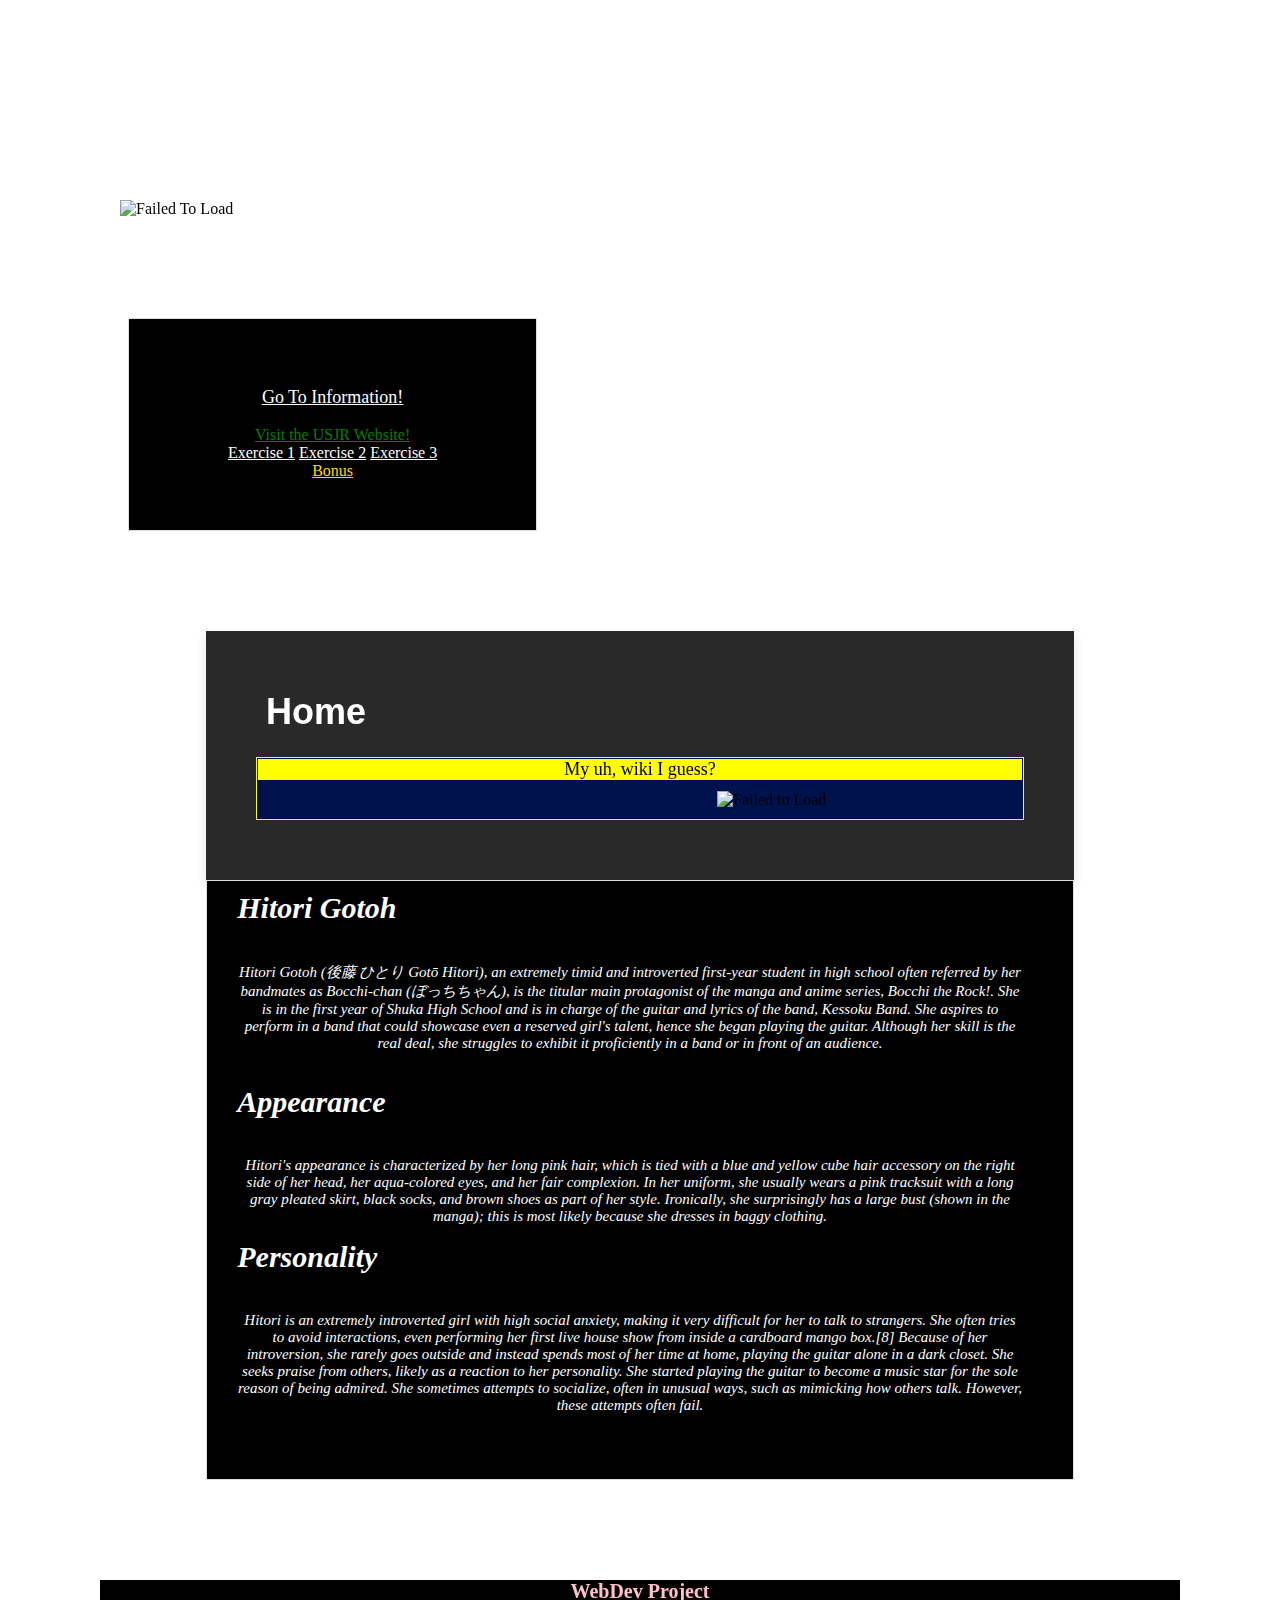
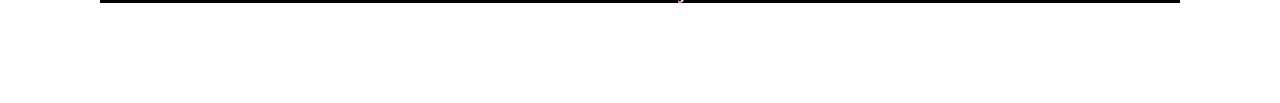
==== index.html @ 8686a2fc "Add files via upload" ====
<!DOCTYPE html>
<html>
    
<head>

<link href="style.css" rel="stylesheet" type="text/css">

<meta charset="utf-8">
<meta name="viewport" content="width=device-width, initial-scale=1.0">
    <title>Bocchi The Rock Wiki</title>
    <link rel="icon" type="image/x-icon" href="favicon.png">
</head>
<body>
    <style>
        html {
            scroll-behavior: smooth;
        }
        
    </style>

    <img src="logoname.png" alt="Failed To Load"style="margin-left: 120px; margin-top: 200px; width:200px; height:60px">

    <div class="container">
    <div id="link-box">
        <p><a href="#Main"style="color:white">Go To Information!</a></p>
        <a href="https://usjr.edu.ph/"style="color:green">Visit the USJR Website!</a> <br>
        <a href="exercise4.html"style="color:white">Exercise 1</a>
        <a href="exercise2.html"style="color:white">Exercise 2</a>
        <a href="exercise.html"style="color:white">Exercise 3</a> <br>
        <a href="exercise3.html"style="color:gold">Bonus</a>
    </div>

</div>
    <div id="Main">
    <div id="omalord"></div>
    
    <div id="content-box">
        
    <h1 style="display: flex; margin-left: 10px; margin-top: 10px; font-family:Arial, Helvetica, sans-serif; color: white;">Home</h1>
    <p></p>

    <div id="inner-box">
        <p style="display: block; text-align: center; background-color: yellow; margin: -9px;">My uh, wiki I guess?</p>
        <img src="bocchi.png" alt="Failed to Load"style="text-align:center; margin-left: 450px; margin-top: 20px; padding-bottom: 0px; width:250px; height:300px;">
    </div>
    </div>
    
    <div id="text-box">
        <h1 style="display: block; text-align: left; margin-left: -20px; color: white; margin-top: -40px; font-style: italic; font-size: 30px;">Hitori Gotoh</h1> <br>
        <p style="display: block; text-align: center; margin-left: -20px; color: white; margin-top: -0px; font-style: italic; font-size: 15px;">Hitori Gotoh (後藤 ひとり Gotō Hitori), an extremely timid and introverted first-year student in high school often referred by her bandmates as Bocchi-chan (ぼっちちゃん), is the titular main protagonist of the manga and anime series, Bocchi the Rock!. She is in the first year of Shuka High School and is in charge of the guitar and lyrics of the band, Kessoku Band. She aspires to perform in a band that could showcase even a reserved girl's talent, hence she began playing the guitar. Although her skill is the real deal, she struggles to exhibit it proficiently in a band or in front of an audience. </p> <br>
        <h1 style="display: block; text-align: left; margin-left: -20px; color: white; margin-top: 0px; font-style: italic; font-size: 30px;">Appearance</h1> <br>
        <p style="display: block; text-align: center; margin-left: -20px; color: white; margin-top: 0px; font-style: italic; font-size: 15px;">Hitori's appearance is characterized by her long pink hair, which is tied with a blue and yellow cube hair accessory on the right side of her head, her aqua-colored eyes, and her fair complexion.
            In her uniform, she usually wears a pink tracksuit with a long gray pleated skirt, black socks, and brown shoes as part of her style. Ironically, she surprisingly has a large bust (shown in the manga); this is most likely because she dresses in baggy clothing. </p>
        <h1 style="display: block; text-align: left; margin-left: -20px; color: white; margin-top: 0px; font-style: italic; font-size: 30px;">Personality</h1> <br>
        <p style="display: block; text-align: center; margin-left: -20px; color: white; margin-top: 0px; font-style: italic; font-size: 15px;">Hitori is an extremely introverted girl with high social anxiety, making it very difficult for her to talk to strangers. She often tries to avoid interactions, even performing her first live house show from inside a cardboard mango box.[8] Because of her introversion, she rarely goes outside and instead spends most of her time at home, playing the guitar alone in a dark closet.
            She seeks praise from others, likely as a reaction to her personality. She started playing the guitar to become a music star for the sole reason of being admired. She sometimes attempts to socialize, often in unusual ways, such as mimicking how others talk. However, these attempts often fail. </p>

    </div>

    <footer>
        <h1 style="display: block; text-align: center; font-size: 20px; background-color: black; color: pink; margin: 100px;"> WebDev Project</h1>
    </footer>

</body>
</html>
---- style.css ----
body {
    margin: 0;
}

#omalord {
    position: fixed;
    top: 0;
    left: 0;
    width: 100%;
    height: 100%;
    background-image: url('backgroundimage.jpg');
    background-size: cover;
    background-position: center;
    z-index: -1;
}

#content-box {
    background-color: rgb(41, 41, 41);
    width: 60%;
    padding: 50px;
    margin: 100px auto;
    box-shadow: 0px 4px 10px rgba(0, 0, 0, 0.1);
    text-align: center;
    z-index: 1;
    position: relative;

}
#inner-box {
    background-color: rgb(0, 18, 77);
    border: 1px solid #fbff00;
    padding: 10px;
    margin: 10px 0;
    text-align: left;

}
#text-box {
    background-color: black;
    border: 1px solid #ddd;
    width: 59.8%;
    padding: 50px;
    margin: 0px auto;
    margin-top: -100px;
    text-align: left;
    z-index: 1;
    position: relative;
}
.container {
    display: flex;
    justify-content: space-between;
    align-items: flex-start;
    margin: 100px auto;
    width: 80%;
}

#link-box {
        background-color: black;
        border: 1px solid #ddd;
        width: 30%;
        padding: 50px;
        z-index: 1;
        text-align: center;
    }

h1 {
    margin-top: 0;
    font-size: 36px;
    color: black;
}

p {
    font-size: 18px;
    color:black;

}
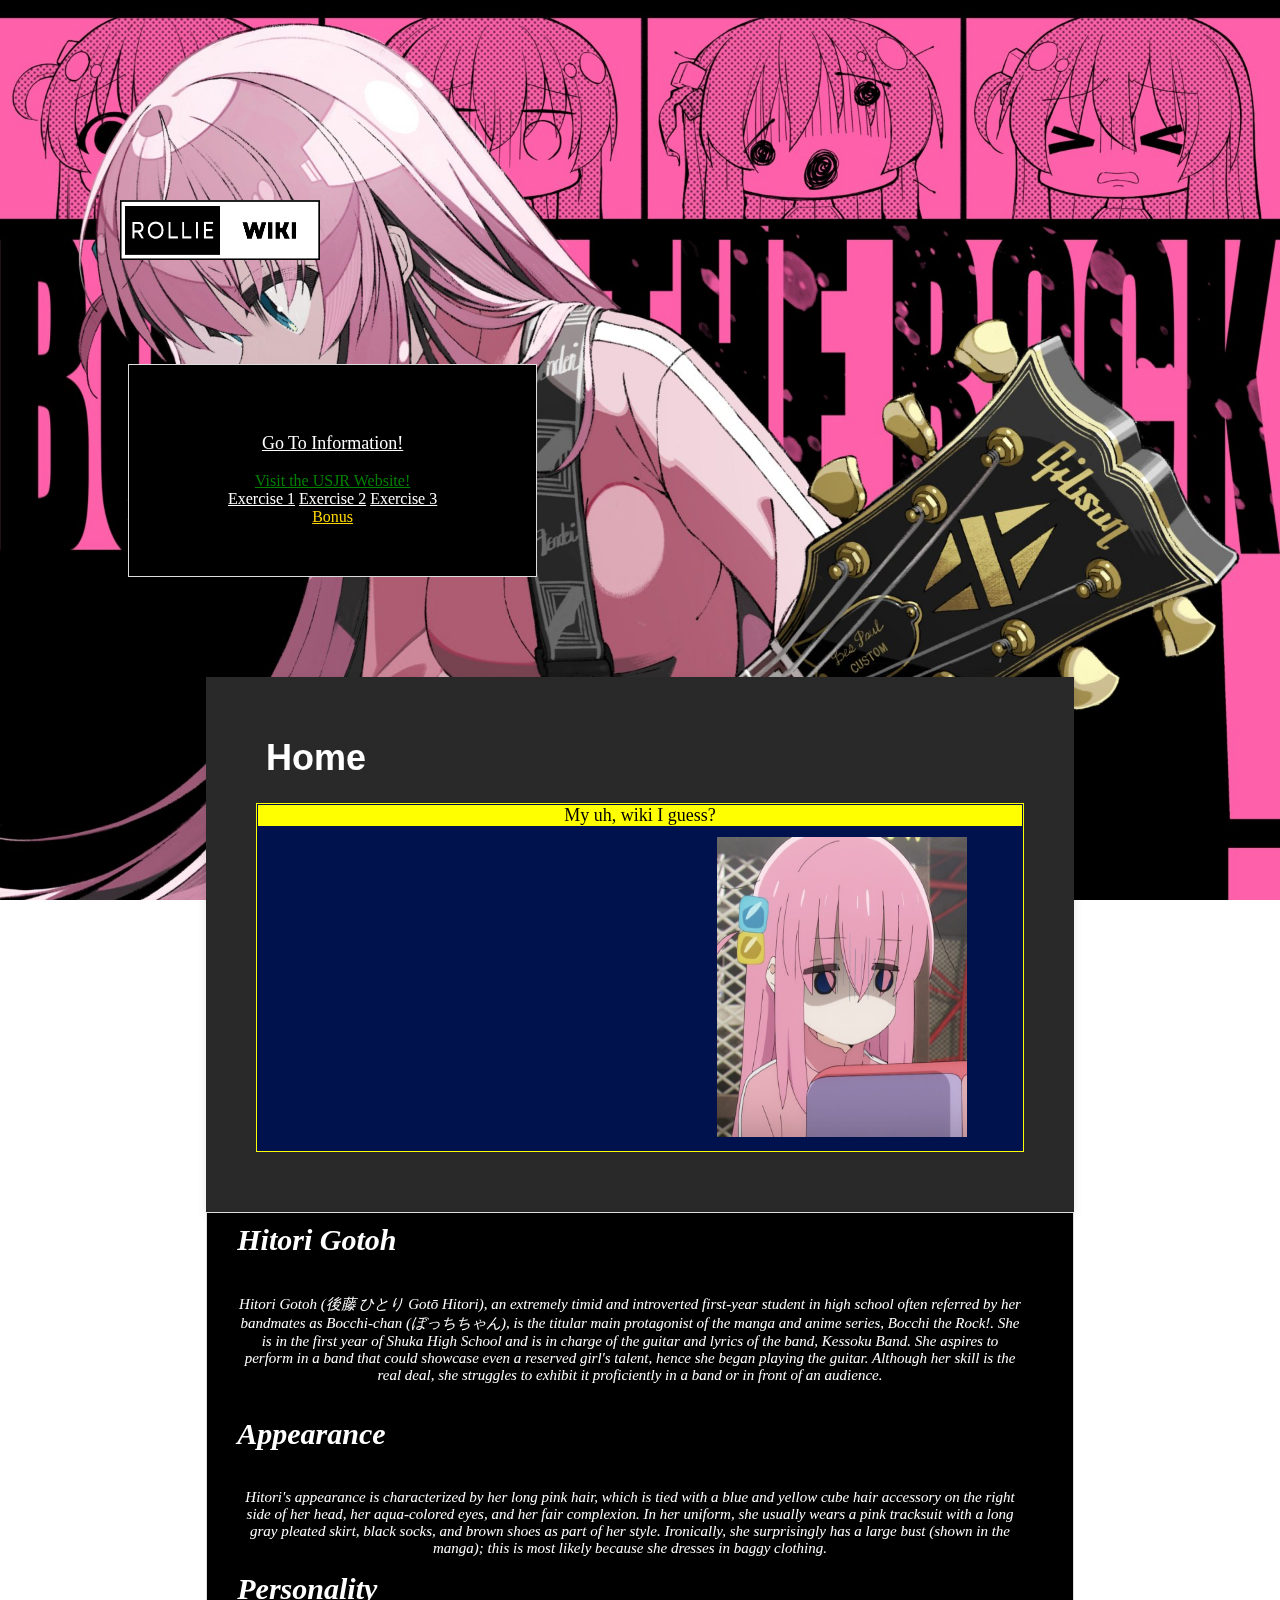
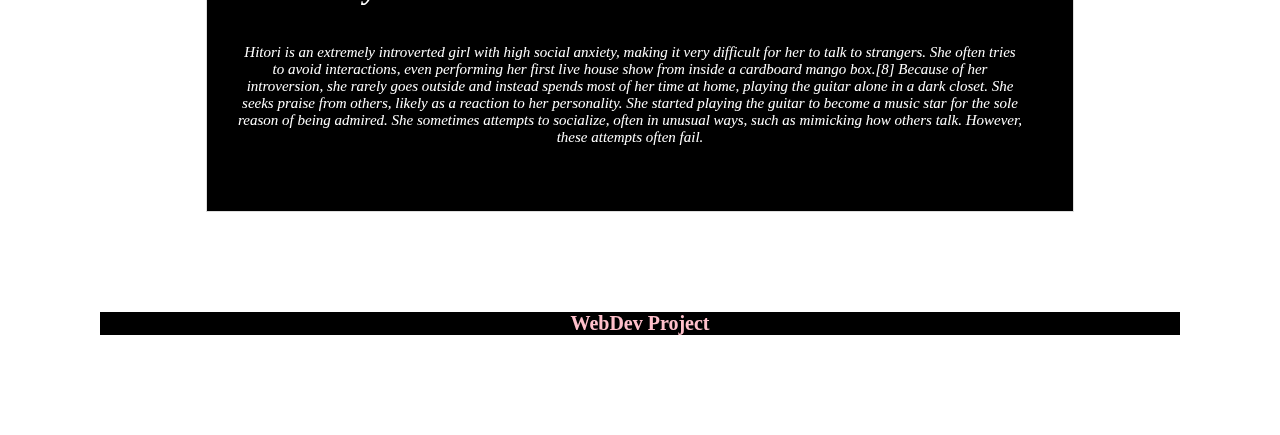
==== commit f2fe3a94: "Add files via upload" ====
--- a/index.html
+++ b/index.html
@@ -8,7 +8,7 @@
 <meta charset="utf-8">
 <meta name="viewport" content="width=device-width, initial-scale=1.0">
     <title>Bocchi The Rock Wiki</title>
-    <link rel="icon" type="image/x-icon" href="favicon.png">
+    <link rel="icon" type="image/x-icon" href="images/favicon.png">
 </head>
 <body>
     <style>
@@ -18,7 +18,7 @@
         
     </style>
 
-    <img src="logoname.png" alt="Failed To Load"style="margin-left: 120px; margin-top: 200px; width:200px; height:60px">
+    <img src="images/logoname.png" alt="Failed To Load"style="margin-left: 120px; margin-top: 200px; width:200px; height:60px">
 
     <div class="container">
     <div id="link-box">
@@ -41,7 +41,7 @@
 
     <div id="inner-box">
         <p style="display: block; text-align: center; background-color: yellow; margin: -9px;">My uh, wiki I guess?</p>
-        <img src="bocchi.png" alt="Failed to Load"style="text-align:center; margin-left: 450px; margin-top: 20px; padding-bottom: 0px; width:250px; height:300px;">
+        <img src="/images/bocchi.png" alt="Failed to Load"style="text-align:center; margin-left: 450px; margin-top: 20px; padding-bottom: 0px; width:250px; height:300px;">
     </div>
     </div>
     
--- a/style.css
+++ b/style.css
@@ -8,7 +8,7 @@
     left: 0;
     width: 100%;
     height: 100%;
-    background-image: url('backgroundimage.jpg');
+    background-image: url('images/backgroundimage.jpg');
     background-size: cover;
     background-position: center;
     z-index: -1;
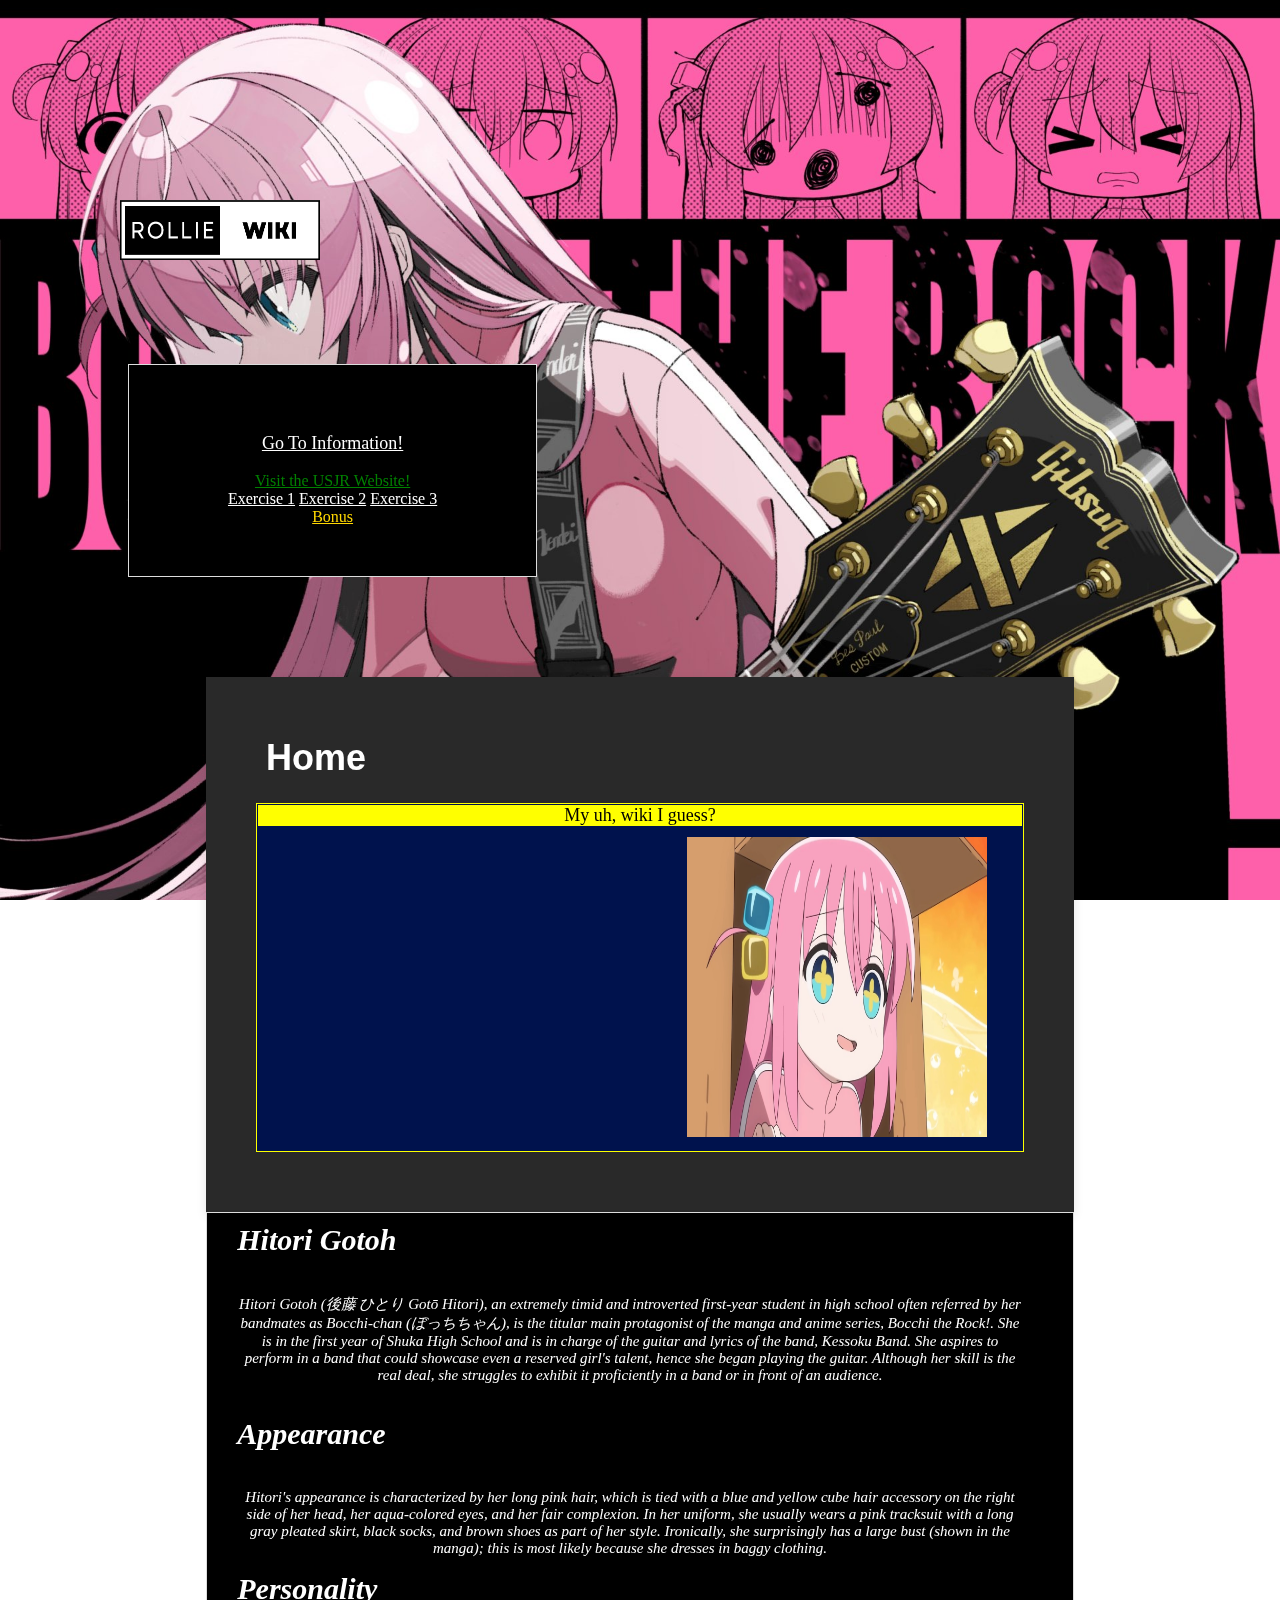
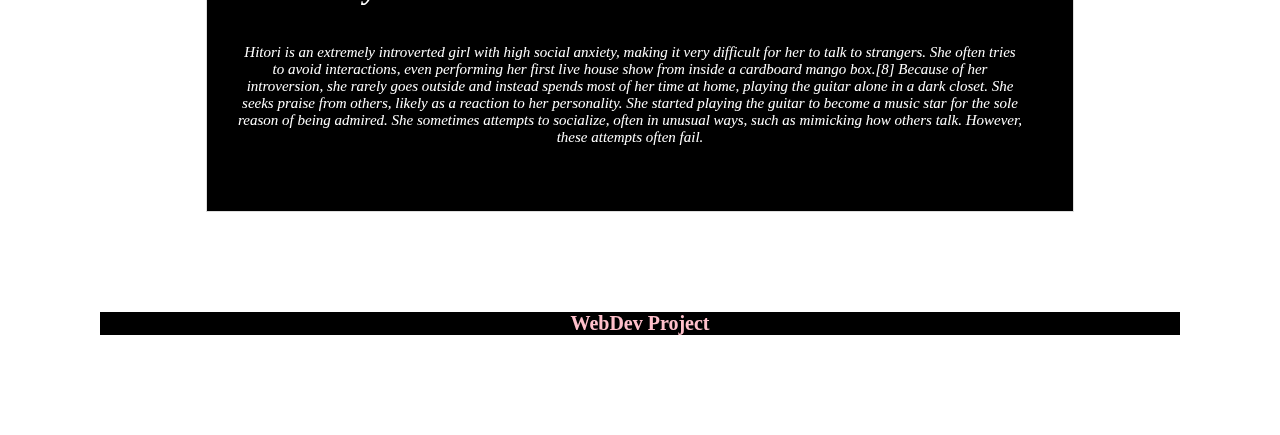
==== commit 4e50f8d2: "Add files via upload" ====
--- a/index.html
+++ b/index.html
@@ -24,10 +24,10 @@
     <div id="link-box">
         <p><a href="#Main"style="color:white">Go To Information!</a></p>
         <a href="https://usjr.edu.ph/"style="color:green">Visit the USJR Website!</a> <br>
-        <a href="exercise4.html"style="color:white">Exercise 1</a>
-        <a href="exercise2.html"style="color:white">Exercise 2</a>
-        <a href="exercise.html"style="color:white">Exercise 3</a> <br>
-        <a href="exercise3.html"style="color:gold">Bonus</a>
+        <a href="/recipes/exercise4.html"style="color:white">Exercise 1</a>
+        <a href="recipes/exercise2.html"style="color:white">Exercise 2</a>
+        <a href="recipes/exercise.html"style="color:white">Exercise 3</a> <br>
+        <a href="recipes/exercise3.html"style="color:gold">Bonus</a>
     </div>
 
 </div>
@@ -41,7 +41,7 @@
 
     <div id="inner-box">
         <p style="display: block; text-align: center; background-color: yellow; margin: -9px;">My uh, wiki I guess?</p>
-        <img src="/images/bocchi.png" alt="Failed to Load"style="text-align:center; margin-left: 450px; margin-top: 20px; padding-bottom: 0px; width:250px; height:300px;">
+        <img src="/images/bocchi2.png" alt="Failed to Load"style="text-align:center; margin-left: 420px; margin-top: 20px; padding-bottom: 0px; width:300px; height:300px;">
     </div>
     </div>
     
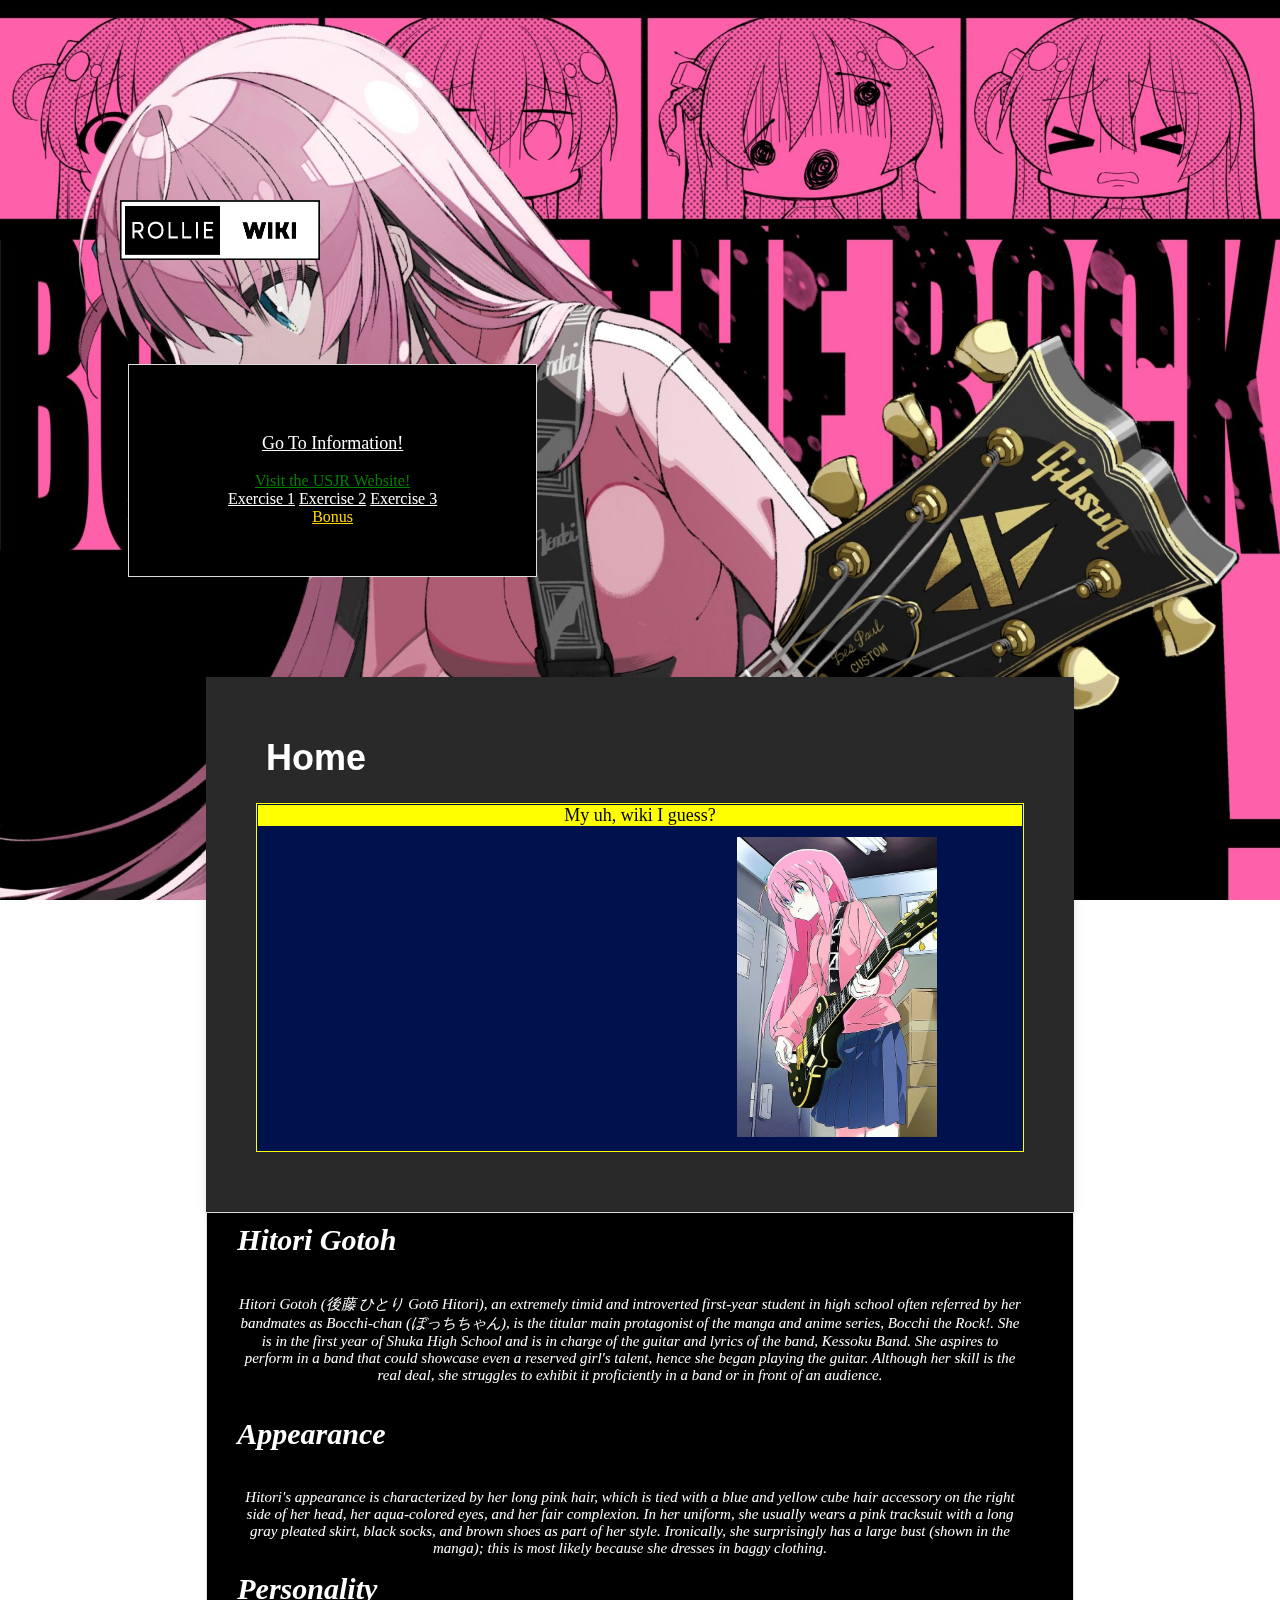
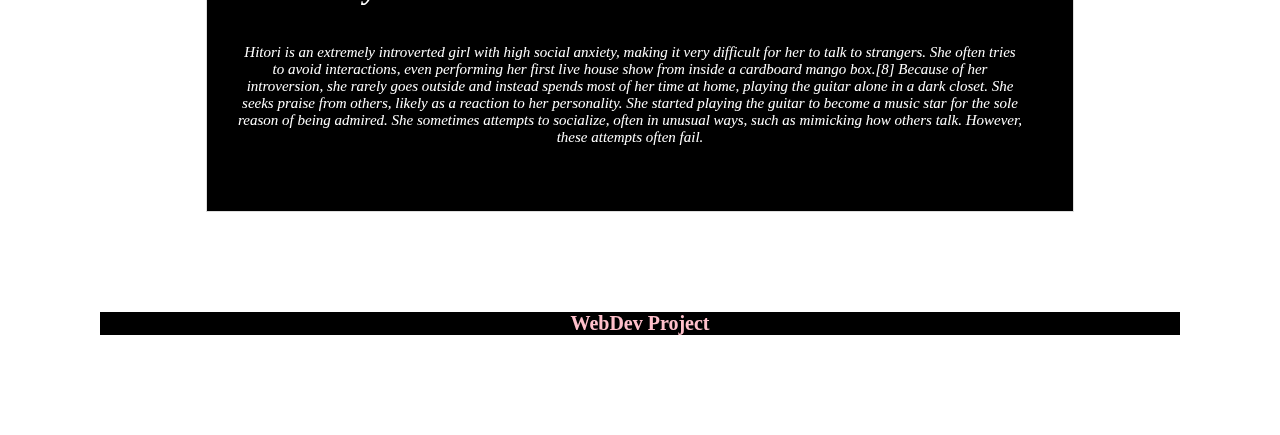
==== commit 9f2ca955: "Add files via upload" ====
--- a/index.html
+++ b/index.html
@@ -41,7 +41,7 @@
 
     <div id="inner-box">
         <p style="display: block; text-align: center; background-color: yellow; margin: -9px;">My uh, wiki I guess?</p>
-        <img src="/images/bocchi2.png" alt="Failed to Load"style="text-align:center; margin-left: 420px; margin-top: 20px; padding-bottom: 0px; width:300px; height:300px;">
+        <img src="/images/bocchi3.jpg" alt="Failed to Load"style="text-align:center; margin-left: 470px; margin-top: 20px; padding-bottom: 0px; width:200px; height:300px;">
     </div>
     </div>
     
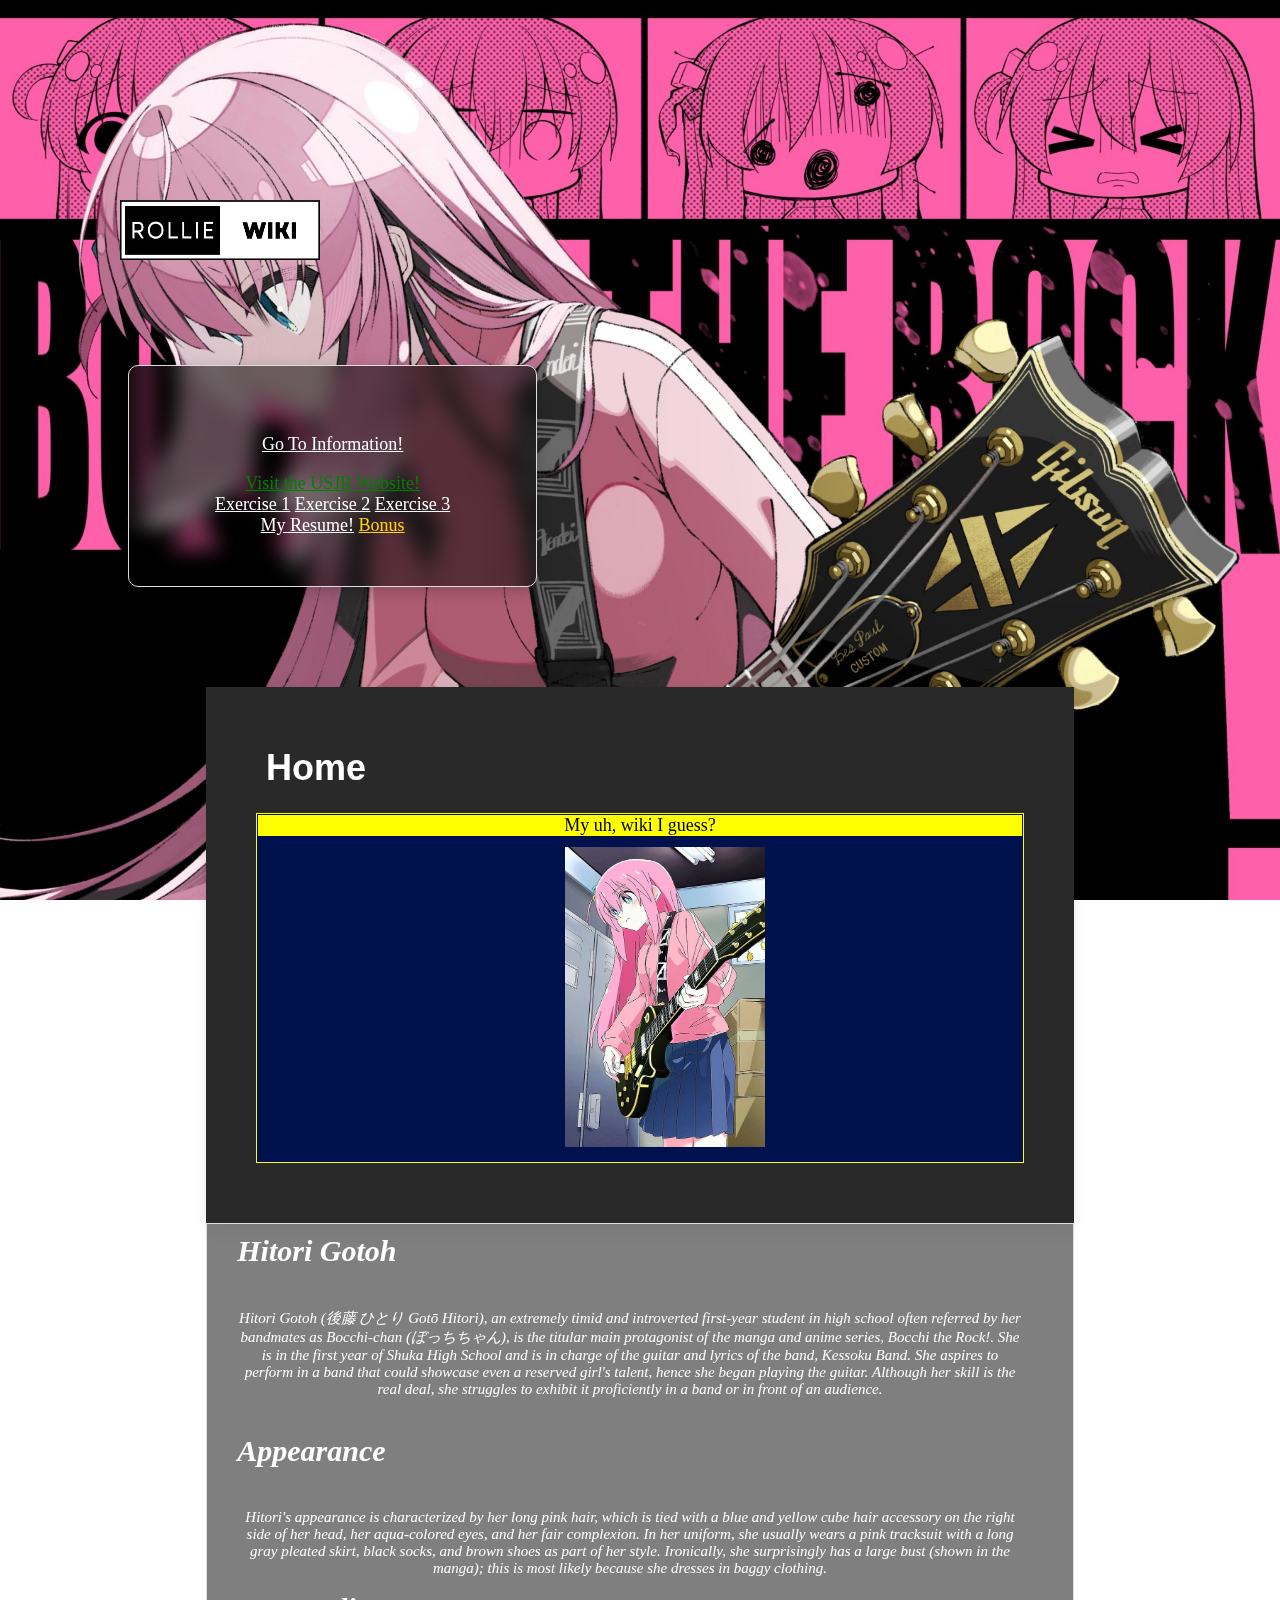
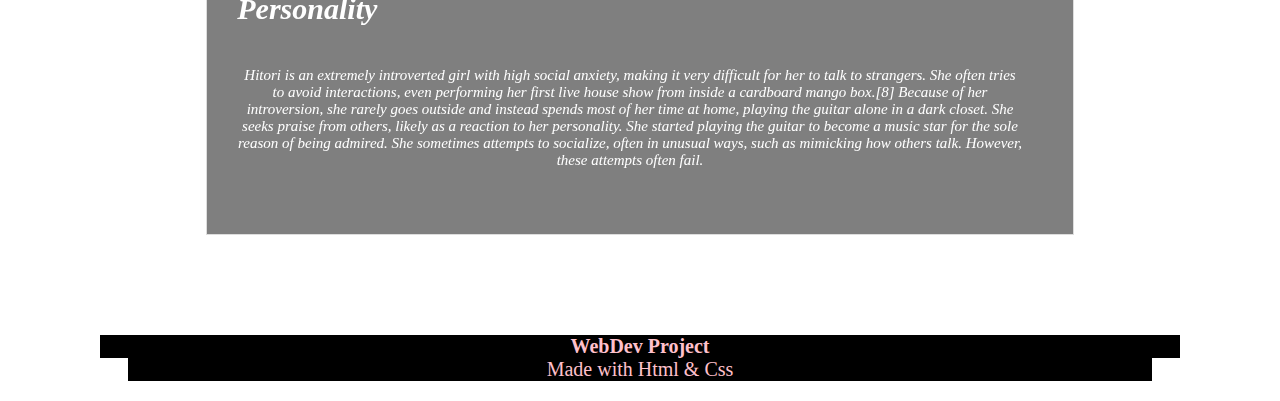
==== commit 90105871: "Added more stuff" ====
--- a/index.html
+++ b/index.html
@@ -17,16 +17,18 @@
         }
         
     </style>
-
+    <a href="https://youtu.be/f_WuRfuMXQw?si=kA_K9nnFKDQg_PPp" target="_blank">
     <img src="images/logoname.png" alt="Failed To Load"style="margin-left: 120px; margin-top: 200px; width:200px; height:60px">
+    </a>
 
     <div class="container">
     <div id="link-box">
         <p><a href="#Main"style="color:white">Go To Information!</a></p>
         <a href="https://usjr.edu.ph/"style="color:green">Visit the USJR Website!</a> <br>
-        <a href="/recipes/exercise4.html"style="color:white">Exercise 1</a>
+        <a href="recipes/exercise4.html"style="color:white">Exercise 1</a>
         <a href="recipes/exercise2.html"style="color:white">Exercise 2</a>
         <a href="recipes/exercise.html"style="color:white">Exercise 3</a> <br>
+        <a href="recipes/resume.html"style="color:white">My Resume!</a>
         <a href="recipes/exercise3.html"style="color:gold">Bonus</a>
     </div>
 
@@ -41,7 +43,7 @@
 
     <div id="inner-box">
         <p style="display: block; text-align: center; background-color: yellow; margin: -9px;">My uh, wiki I guess?</p>
-        <img src="/images/bocchi3.jpg" alt="Failed to Load"style="text-align:center; margin-left: 470px; margin-top: 20px; padding-bottom: 0px; width:200px; height:300px;">
+        <img src="images/bocchi3.jpg" alt="Failed to Load"style="text-align:center; margin-left: 40%; margin-top: 20px; padding-bottom: 0px; width:200px; height:300px;">
     </div>
     </div>
     
@@ -59,6 +61,7 @@
 
     <footer>
         <h1 style="display: block; text-align: center; font-size: 20px; background-color: black; color: pink; margin: 100px;"> WebDev Project</h1>
+        <p style="display: block; text-align: center; font-size: 20px; background-color: black; color: pink; margin-top: -100px; margin-left: 10%; margin-right: 10%;"> Made with Html & Css</p>
     </footer>
 
 </body>
--- a/style.css
+++ b/style.css
@@ -1,3 +1,26 @@
+
+@media (min-width: 1024px) {
+    body {
+    font-size: 18px;
+    }
+}
+
+
+@media (max-width: 1023px) and (min-width: 768px) {
+    body {
+    font-size: 16px;
+    }
+}
+
+
+@media (max-width: 767px) {
+    body {
+    font-size: 14px;
+    }
+}
+
+
+
 body {
     margin: 0;
 }
@@ -34,7 +57,8 @@
 
 }
 #text-box {
-    background-color: black;
+    background-color:rgba(0, 0, 0, 0.5);
+    
     border: 1px solid #ddd;
     width: 59.8%;
     padding: 50px;
@@ -43,6 +67,9 @@
     text-align: left;
     z-index: 1;
     position: relative;
+
+    backdrop-filter: blur(10px);
+    -webkit-backdrop-filter: blur(10px);
 }
 .container {
     display: flex;
@@ -50,15 +77,21 @@
     align-items: flex-start;
     margin: 100px auto;
     width: 80%;
+    
 }
 
 #link-box {
-        background-color: black;
+        background-color: rgba(0, 0, 0, 0.5);
         border: 1px solid #ddd;
         width: 30%;
         padding: 50px;
         z-index: 1;
         text-align: center;
+
+        backdrop-filter: blur(10px);
+    -webkit-backdrop-filter: blur(10px);
+    border-radius: 10px;
+    box-shadow: 0px 4px 15px rgba(0, 0, 0, 0.2);
     }
 
 h1 {
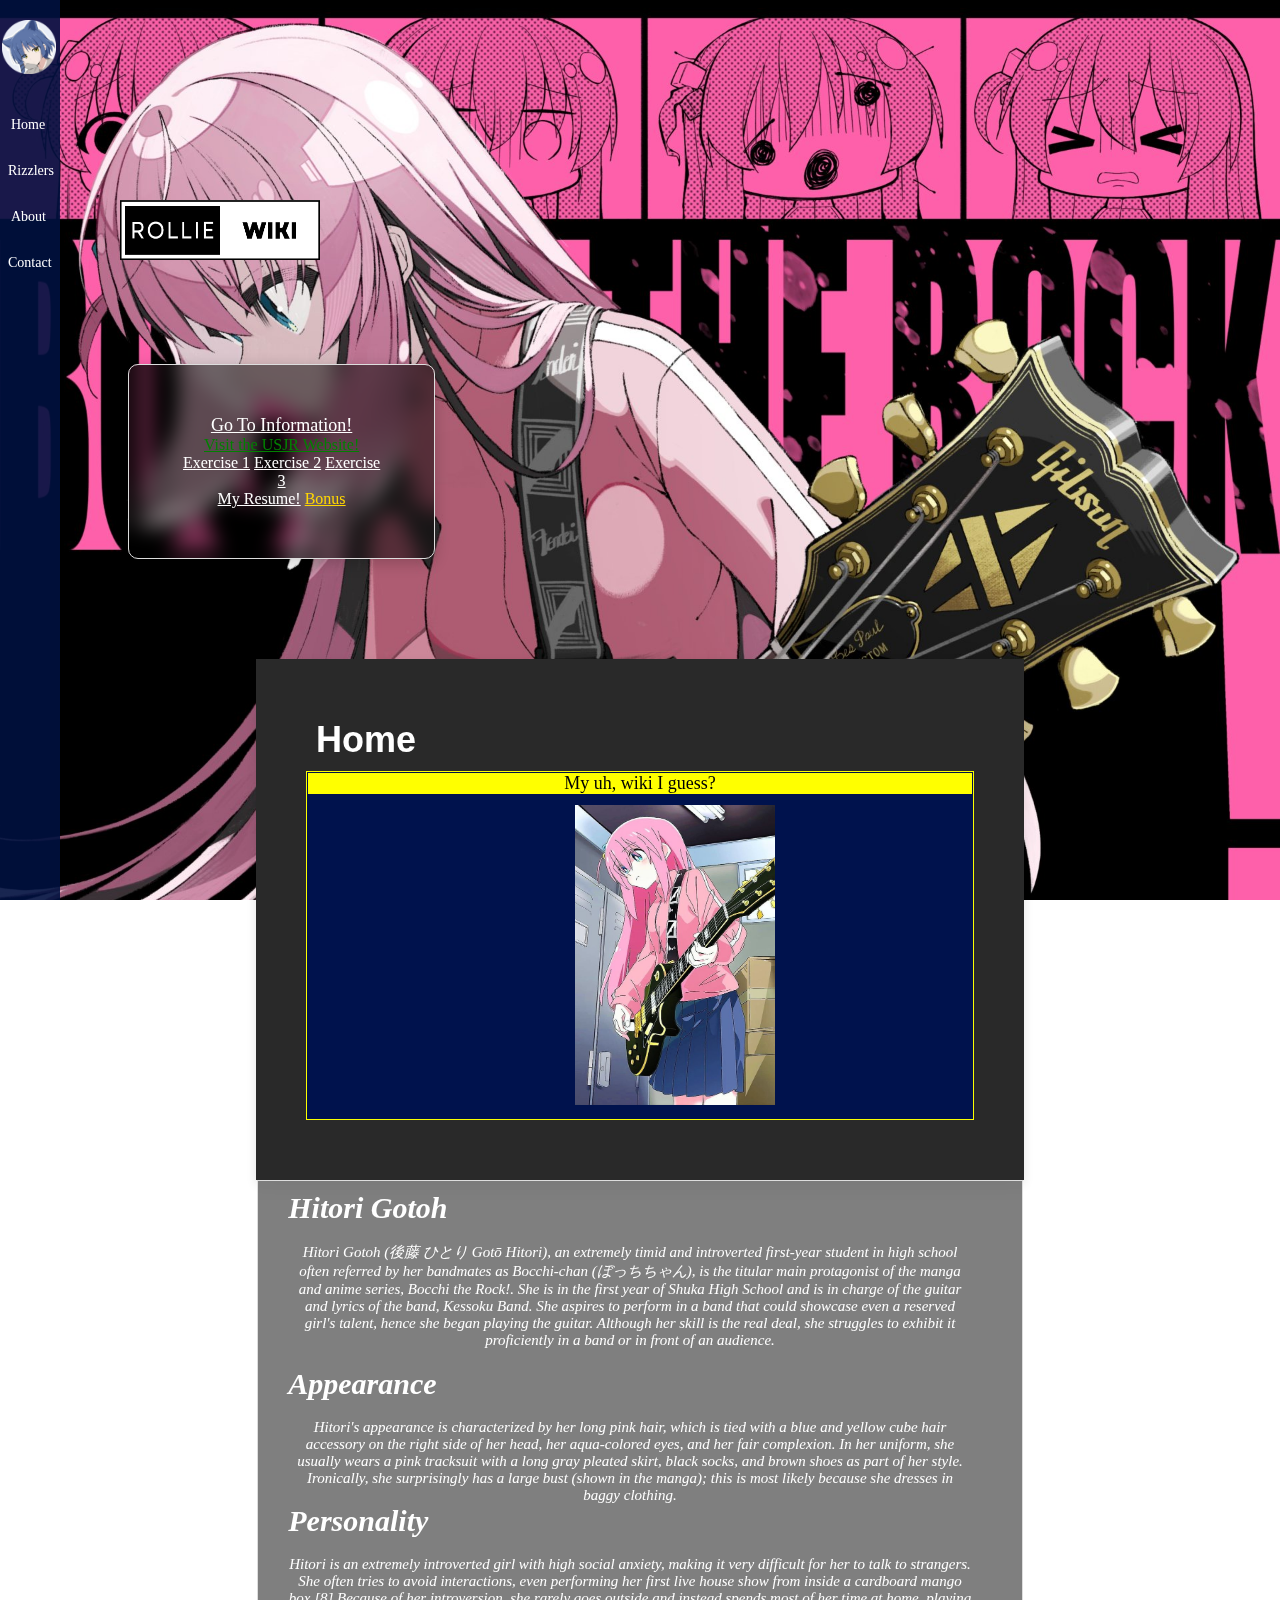
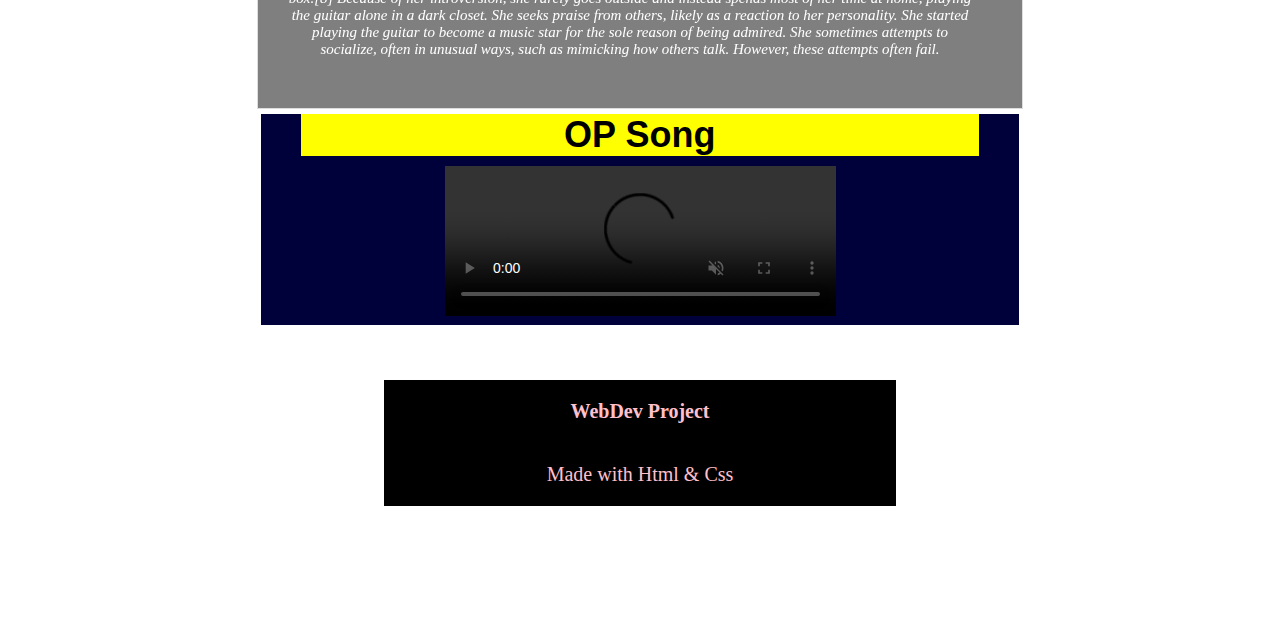
==== commit 4fd6b6de: "Add files via upload" ====
--- a/index.html
+++ b/index.html
@@ -21,6 +21,8 @@
     <img src="images/logoname.png" alt="Failed To Load"style="margin-left: 120px; margin-top: 200px; width:200px; height:60px">
     </a>
 
+<!-- div assigning -->
+
     <div class="container">
     <div id="link-box">
         <p><a href="#Main"style="color:white">Go To Information!</a></p>
@@ -30,6 +32,14 @@
         <a href="recipes/exercise.html"style="color:white">Exercise 3</a> <br>
         <a href="recipes/resume.html"style="color:white">My Resume!</a>
         <a href="recipes/exercise3.html"style="color:gold">Bonus</a>
+    </div>
+
+    <div class="sidebar">
+        <img src="images/favicon.png" alt="Failed to Load"style="width: 90%; margin-left: 2px; margin-bottom: 10px;"><br>
+        <a href="recipes/home.html"style="font-size: 14px; margin-left:-15%">Home</a>
+        <a href="recipes/jephtee.html"style="font-size: 14px; margin-left: -20%;">Rizzlers</a>
+        <a href="#about"style="font-size: 14px; margin-left:-15%">About</a>
+        <a href="#contact"style="font-size: 14px; margin-left:-20%">Contact</a>
     </div>
 
 </div>
@@ -57,12 +67,19 @@
         <p style="display: block; text-align: center; margin-left: -20px; color: white; margin-top: 0px; font-style: italic; font-size: 15px;">Hitori is an extremely introverted girl with high social anxiety, making it very difficult for her to talk to strangers. She often tries to avoid interactions, even performing her first live house show from inside a cardboard mango box.[8] Because of her introversion, she rarely goes outside and instead spends most of her time at home, playing the guitar alone in a dark closet.
             She seeks praise from others, likely as a reaction to her personality. She started playing the guitar to become a music star for the sole reason of being admired. She sometimes attempts to socialize, often in unusual ways, such as mimicking how others talk. However, these attempts often fail. </p>
 
-    </div>
+</div>
 
-    <footer>
-        <h1 style="display: block; text-align: center; font-size: 20px; background-color: black; color: pink; margin: 100px;"> WebDev Project</h1>
-        <p style="display: block; text-align: center; font-size: 20px; background-color: black; color: pink; margin-top: -100px; margin-left: 10%; margin-right: 10%;"> Made with Html & Css</p>
-    </footer>
+<div id="prev-box">
+    <h1 style="justify-content: block; color: black; background-color: yellow; font-family: Arial, Helvetica, sans-serif; text-align: center; margin-top: -100px; margin-left: -10.8%; margin-right: -10.7%;">OP Song</h1>
+    <video width="70%" height="70%"style="margin-top: 10px;" controls autoplay muted loop>
+        <source src="images/bocchiop.mp4" type="video/mp4">
+    </video>
+</div>
 
+
+<footer>
+    <h1 style="display: block; text-align: center; font-size: 20px; background-color: black; color: pink; margin-top: 30px; margin-left: 30%; margin-right: 30%; padding: 20px;"> WebDev Project</h1>
+    <p style="display: block; text-align: center; font-size: 20px; background-color: black; color: pink; margin-bottom: 10%; margin-left: 30%; margin-right: 30%; padding: 20px;"> Made with Html & Css</p>
+</footer>
 </body>
 </html>
--- a/style.css
+++ b/style.css
@@ -1,28 +1,41 @@
 
-@media (min-width: 1024px) {
-    body {
-    font-size: 18px;
-    }
+* {
+    margin: 0;
+    padding: 0;
+    box-sizing: border-box;
 }
 
-
-@media (max-width: 1023px) and (min-width: 768px) {
-    body {
-    font-size: 16px;
-    }
+.sidebar {
+    height: 100vh;
+    width: 60px;
+    position: fixed;
+    top: 0;
+    left: 0;
+    background-color: rgba(0, 17, 63, 0.9);
+    display: flex;
+    flex-direction: column;
+    justify-content: flex-start;
+    padding-top: 20px;
+    backdrop-filter: blur;
+    -webkit-backdrop-filter: blur(10px);
 }
 
-
-@media (max-width: 767px) {
-    body {
-    font-size: 14px;
-    }
+.sidebar a {
+    padding: 15px 20px;
+    text-decoration: none;
+    font-size: 18px;
+    color: white;
+    display: block;
+    transition: background-color 0.3s;
 }
 
+.sidebar a:hover {
+    background-color: #575757;
+}
 
-
-body {
-    margin: 0;
+.main-content {
+    margin-left: 260px;
+    padding: 20px;
 }
 
 #omalord {
@@ -58,7 +71,6 @@
 }
 #text-box {
     background-color:rgba(0, 0, 0, 0.5);
-    
     border: 1px solid #ddd;
     width: 59.8%;
     padding: 50px;
@@ -94,6 +106,20 @@
     box-shadow: 0px 4px 15px rgba(0, 0, 0, 0.2);
     }
 
+#prev-box {
+    background-color:rgb(0, 0, 58);
+    border: 5px solid #ffffff;
+    width: 60%;
+    padding: 100px;
+    padding-bottom: 5px;
+    margin: 0px auto;
+    margin-top: 0%;
+    margin-bottom: 50px;
+    text-align: center;
+    z-index: auto;
+    position: relative;
+}
+
 h1 {
     margin-top: 0;
     font-size: 36px;
